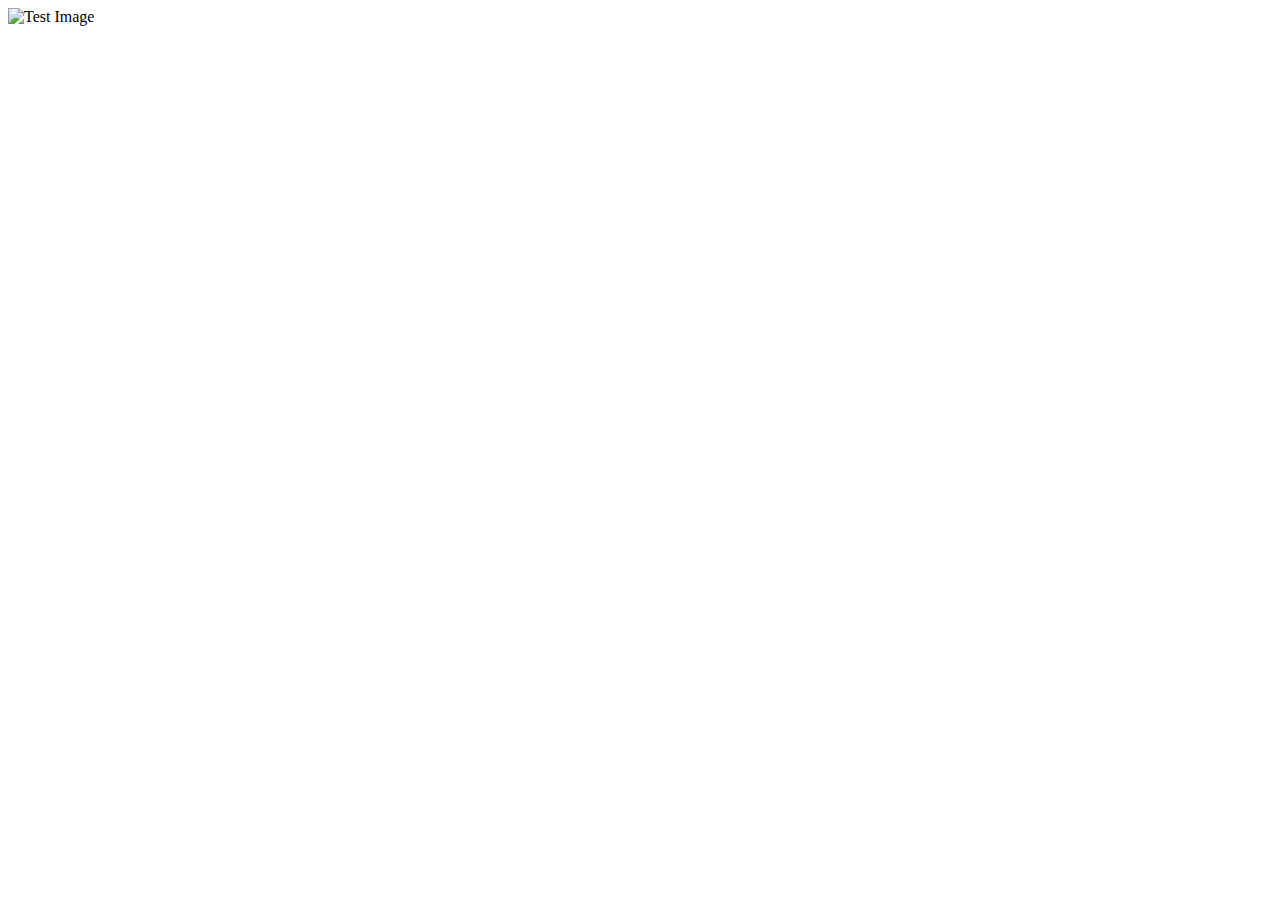
==== TaskSystem/pages/test.html @ 414f2707 "uploading of image and displaying image now done. Next polishing a shit ton of bugs appeared when lo" ====
<!DOCTYPE html>
<html lang="en">
<head>
    <meta charset="UTF-8">
    <title>Test Image</title>
</head>
<body>
    <img src="../assets/uploads/user_6739d3e564106.png" alt="Test Image" width="200px" height="200px">
</body>
</html>
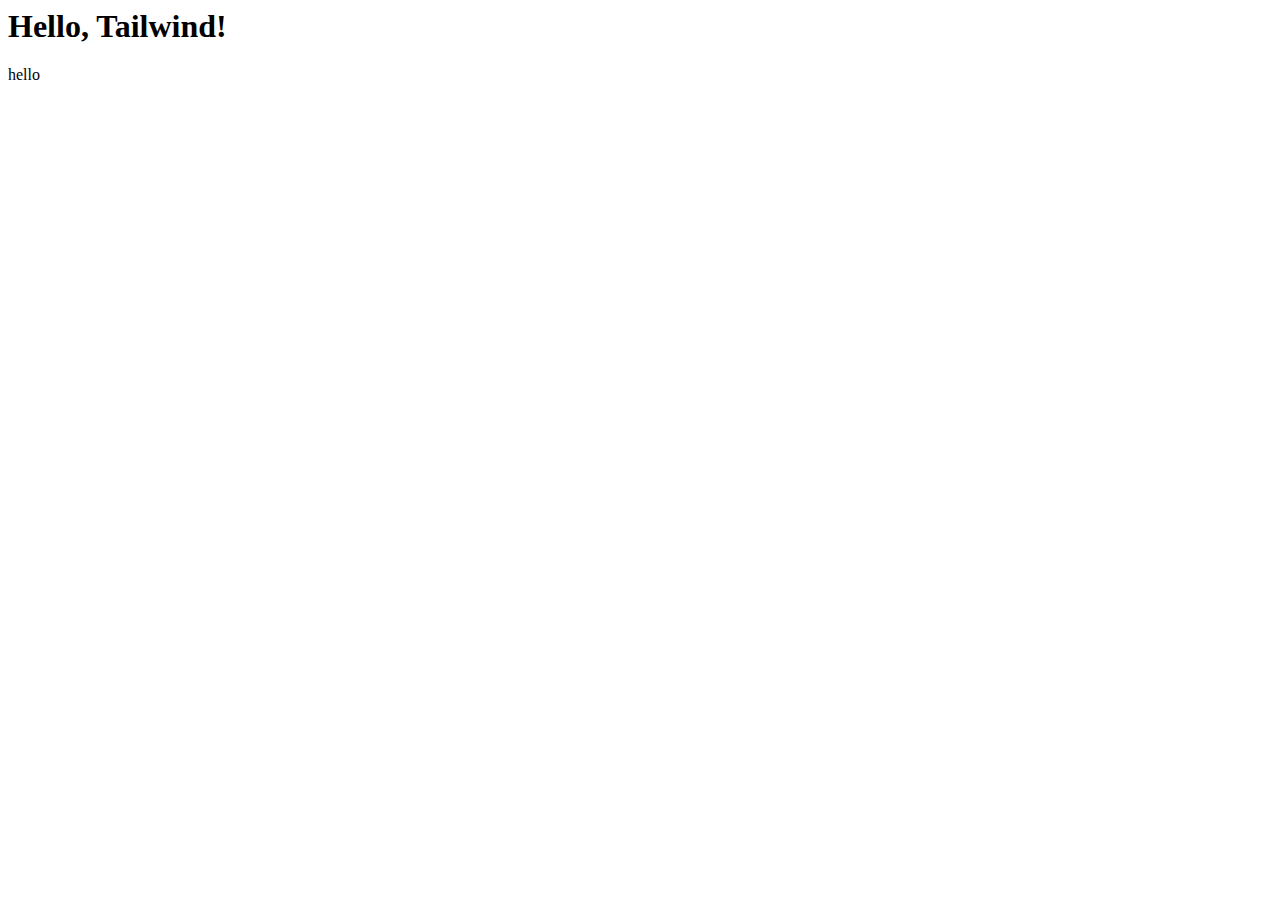
==== commit e0df100c: "Changing UI" ====
--- a/TaskSystem/pages/test.html
+++ b/TaskSystem/pages/test.html
@@ -1,10 +1,12 @@
-<!DOCTYPE html>
 <html lang="en">
 <head>
     <meta charset="UTF-8">
-    <title>Test Image</title>
+    <meta name="viewport" content="width=device-width, initial-scale=1.0">
+    <link rel="stylesheet" href="/yara/TaskSystem/style.css">
+    <title>Test</title>
 </head>
-<body>
-    <img src="../assets/uploads/user_6739d3e564106.png" alt="Test Image" width="200px" height="200px">
+<body class="bg-red-500 text-red">
+    <h1 class="text-[500px] text-red">Hello, Tailwind!</h1>
+    <span class="text-[300px]">hello </span>
 </body>
 </html>